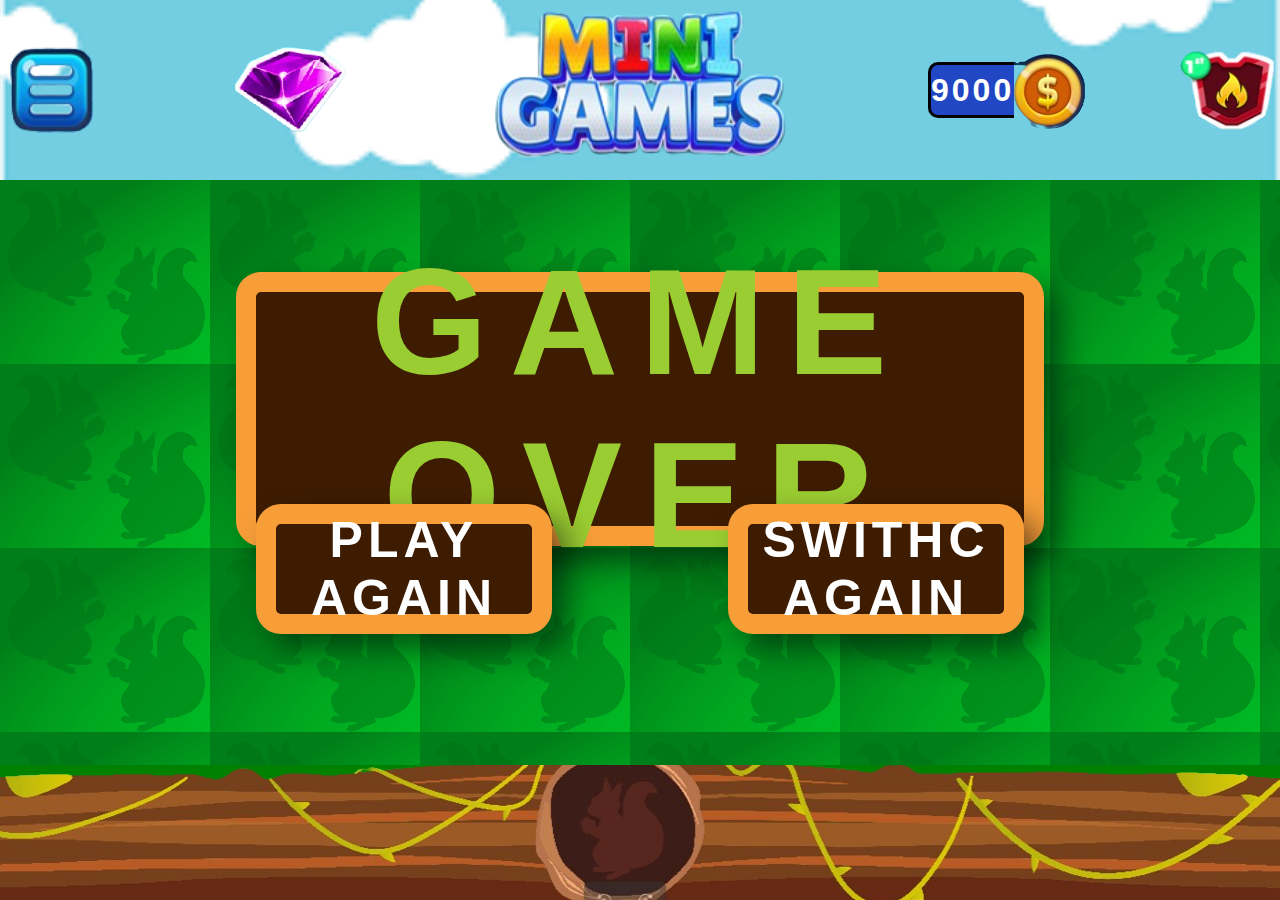
==== Frontend/pages/game_over.html @ 98e09795 "Finished designe and gameplay" ====
<html>
<head>
    <title>MINI GAMES</title>
    <link rel="stylesheet" href="../style/main.css">
    <link rel="stylesheet" href="../style/tables.css">
    <link rel="stylesheet" href="../style/animations.css">
    <link rel="stylesheet" href="../style/buttons.css">
</head>
<body>


    <div id="header">
        <img class="elements" id="menu" alt="menu img" src="../../PNG/menu.png"></img>
        <img class="elements" id="diamond1" alt="Diamond image" src="../../PNG/diamond.png"></img>    
        
        <img id="title" alt="Title" src="../../PNG/title.png"></img>
    
        <div class="elements" id="aux_coin">
            <span class="text" id="coin_text">9000</span>
            <img class="coin" id="slika" alt="coin" src="../../PNG/coin.png" alt="Image">
        </div>
        <img class="elements" id="shield" alt="shield" src="../../PNG/shield.png"></img>
    </div>
    
    
    
    <div id="main">


        <div class="button" id="playAgain"  onclick=play()>PLAY AGAIN</div>    
    
    
        <div class="button" id="gameOver" >GAME OVER</div>


        <div class="button" id="switchAgain" onclick="msg()">SWITHC AGAIN</div>
    
    </div>
    
    
    
    <div id="footer">
    </div>


</body>

<script>
    function play(){
        window.location.href="start_page.html";
    }

    function msg(){
        alert("Function is not implemented yet!!!")
    }
</script>
</html>
---- Frontend/style/main.css ----
@font-face {
    font-family: 'myFont';
    src: url('/home/predrag/Desktop/Hugo_FM/Frontend/fonts/1. OTF/Chalk Board.otf') format('opentype'),
         url('/home/predrag/Desktop/Hugo_FM/Frontend/fonts/2. TTF/Chalk Board.ttf') format('truetype');
    font-weight: normal;
    font-style: normal;
}

*{
    margin: 0;
    padding: 0;

}

body{
    overflow-x: hidden;
}

#header {
    width: 100%;
    height: 20%;
    background-image: url("../../PNG/background.png");
    background-size: cover;
    background-position: center;
    background-repeat: no-repeat;
    display: flex;
    justify-content: center;
    align-items: center;
}
  
#main{
    width: 100%;
    height: 65%;
    background-image: URL('../../PNG/mainBackground.png');

    display: flex;
    justify-content: center;
    align-items: center;
}

#footer{
    width: 100%;
    height: 15%;
    background-color: green;
    position: relative;
}



/*ASSETS*/

.elements{

}

#diamond1{
    width: 10%;
    height: 50%;
    margin-right: 45%;
}

#title{
    width: 25%;
    height: 20%;
    position: fixed;
    display: block;
}

#menu{
    width: 8%;
    height: 10%;
    position:absolute;
    left: 0;
}

#shield{
    width: 8%;
    height: 10%;
    position: absolute;
    right: 0;
}



/*TABLES*/



.table{
    width: 30%;
    height:100%;
}

#table1{
    position: absolute;
    left: 10%;
    height: 40%;
    background-color: white;
}

#table2{
    position: absolute;
    height: 40%;
    right: 10%;
    background-color: white;
}



#baner {
    top: 22%;
    margin-left: 1%;
    position: absolute;
    width: 15%;
    height: 14%;
    display: block;
}

#VS {
    position: relative;
    display: block;
    width: 300px;
}


/*Footer*/
#footer {
    position: relative;
    display: flex;
    justify-content: center; 
    align-items: center;
    background-image: url('../../PNG/wooden.png');
    background-position: 60% center;
}
  

#player1 {
    position: absolute;
    left: 10%;
    height: 80%;
    width: 20%;
}

#player2 {
    position: absolute;
    right: 10%;
    height: 80%;
    width: 20%;
}
#squirel{
    position: absolute;
    margin-bottom: 90px;
    height: 160%;
    width: 13%;
}

  
#logo{
    height: 90%;
    width: 30%;
}



#aux_coin{
    display: flex;
    align-items: center;
    width: 10%; 
}

#slika{
    border-left: none;
}


#coin_text {
    display: flex;
    justify-content: center;
    align-items: center;
    text-align: center;
    background-color: #2147c5;
    color: white;
    font-family: "myFont", cursive, sans-serif;
    font-weight: 900;
    height: 50px;
    width: 100%;
    font-size: 32px;
    letter-spacing: 3px;
    border: 3px solid black;
    border-right: none;
    border-radius: 10px;
    border-top-right-radius: 0;
    border-bottom-right-radius: 0;
    position: relative; 
}

#coin_text::before,
#coin_text::after {
    content: '';
    position: absolute;
    top: -3; 
    bottom: 0; 
    left: 40%; 
    width: 50px; 
    height: 3px; 
    background-color: black; 
}

#coin_text::after {
    top: auto;
    bottom: -3;
}



.button{
    display: flex;
    border-radius: 25px;
    background-color: #3D1C02;;
    font-family: "myFont", cursive, sans-serif;
    font-weight: 900;
    color: white;
    font-size: 50px;;
    border: 20px solid rgb(247, 158, 57);
    width: 20%;
    height: 10%;
    justify-content: center;
    align-items: center;
    text-align: center;
    

    margin-top: 20%;
    margin-bottom: 5%;
    letter-spacing: 5px;
    word-spacing: 5px; 
    box-shadow: 15px 15px 30px rgba(0, 0, 3, 0.5);
}


#player1, #player2{
    
    font-size: 22px;
    font-weight: 900;
    margin-top: 0;
    border: 10px solid rgb(247, 158, 57);
    margin-bottom: 0;
    width: 10%;
    height: 50%;
    
}
---- Frontend/style/tables.css ----
.table {
    display: grid;
    grid-template-columns: repeat(3, 1fr); 
    width: 30%;
    height: 40%;
    position: absolute;
    background-color: white;
}



.cells {
    display: flex;
    align-items: center;
    justify-content: center;
    background-color: rgb(177, 3, 3);
    border: 1px solid white;
    padding: 10px;
    font-weight: bold;
    font-family: 'Comic Sans MS', cursive, sans-serif;
    font-size: 45px;
    color: white;
    height: 30%;
    border-radius: 10px;
    position: relative;
    overflow: hidden;
}

#table1 .cells{

    transition: filter 0.3s ease;
    background-color: green;
}

.cells::before {
    content: '';
    position: absolute;
    top: 50%;
    left: 50%;
    width: 100%;
    height: 100%;
    background: radial-gradient(circle, rgba(250, 238, 74, 0.7), transparent 60%);
    border-radius: 80%;
    transform: translate(-50%, -50%);
    animation: shine 2s infinite alternate;
    cursor: pointer;
}


#table1 .cells:hover{
    filter: brightness(80%); 
}

/*
@keyframes shine {
    0% {
        transform: translate(-50%, -50%) scale(1);
        opacity: 0.5;
    }
    100% {
        transform: translate(-50%, -50%) scale(1.5);
        opacity: 0;
    }
}*/
---- Frontend/style/animations.css ----
@keyframes moveUpDown {
    0% { transform: translateY(0); }
    50% { transform: translateY(-20px); }
    100% { transform: translateY(0); }
}

@keyframes moveLeftRight {
    0% { transform: translateX(0); }
    50% { transform: translateX(-20px); }
    100% { transform: translateX(0); }
}

@keyframes resize {
    0% { transform: scale(1); }
    50% { transform: scale(1.2); }
    100% { transform: scale(1); }
}

@keyframes rotateLeftRight {
    33% { transform: rotate(20deg); } 
    66% { transform: rotate(-20deg); }
    100% { transform: rotate(20deg); } 
}






#diamond {
    animation: rotateLeftRight 2s infinite alternate ease-in-out;
}


#diamond1 {
    animation: moveUpDown 2s infinite ease-in-out;
}

#title{
    animation: resize 2s infinite ease-in-out;
}

#baner{
    animation: rotateLeftRight 2s infinite alternate ease-in-out;
}

#shield{
    animation: resize 2s infinite ease-in-out;
}

#logo {
    cursor: pointer;
    transition: width 0.5s ease, height 0.5s ease; 
}

#logo:hover {
    width: 35%;
    height: 100%;
}
---- Frontend/style/buttons.css ----
@font-face {
    font-family: 'myFont';
    src: url('/home/predrag/Desktop/Hugo_FM/Frontend/fonts/1. OTF/Chalk Board.otf') format('opentype'),
         url('/home/predrag/Desktop/Hugo_FM/Frontend/fonts/2. TTF/Chalk Board.ttf') format('truetype');
    font-weight: normal;
    font-style: normal;
}

#main{
    align-items: center;
}






#main{
    height: 65%;
}

#footer{
    height: 15%;
    background-image: URL('../../PNG/wooden.png');
}


.table{
    height: 10%;
    width: 30%;
}

#playAgain{
    position: absolute;
    left: 20%;
    margin-top: 20%;
    margin-bottom: 5%;
    cursor: pointer;
}

#switchAgain{
    position: absolute;
    right: 20%;
    cursor: pointer;
}

#gameOver{
    color: yellowgreen;
    font-size: 150px;;
    width: 60%;
    letter-spacing: 22px; 
    word-spacing: 15px; 
    height: 40%;
    margin-bottom: 30%;
}
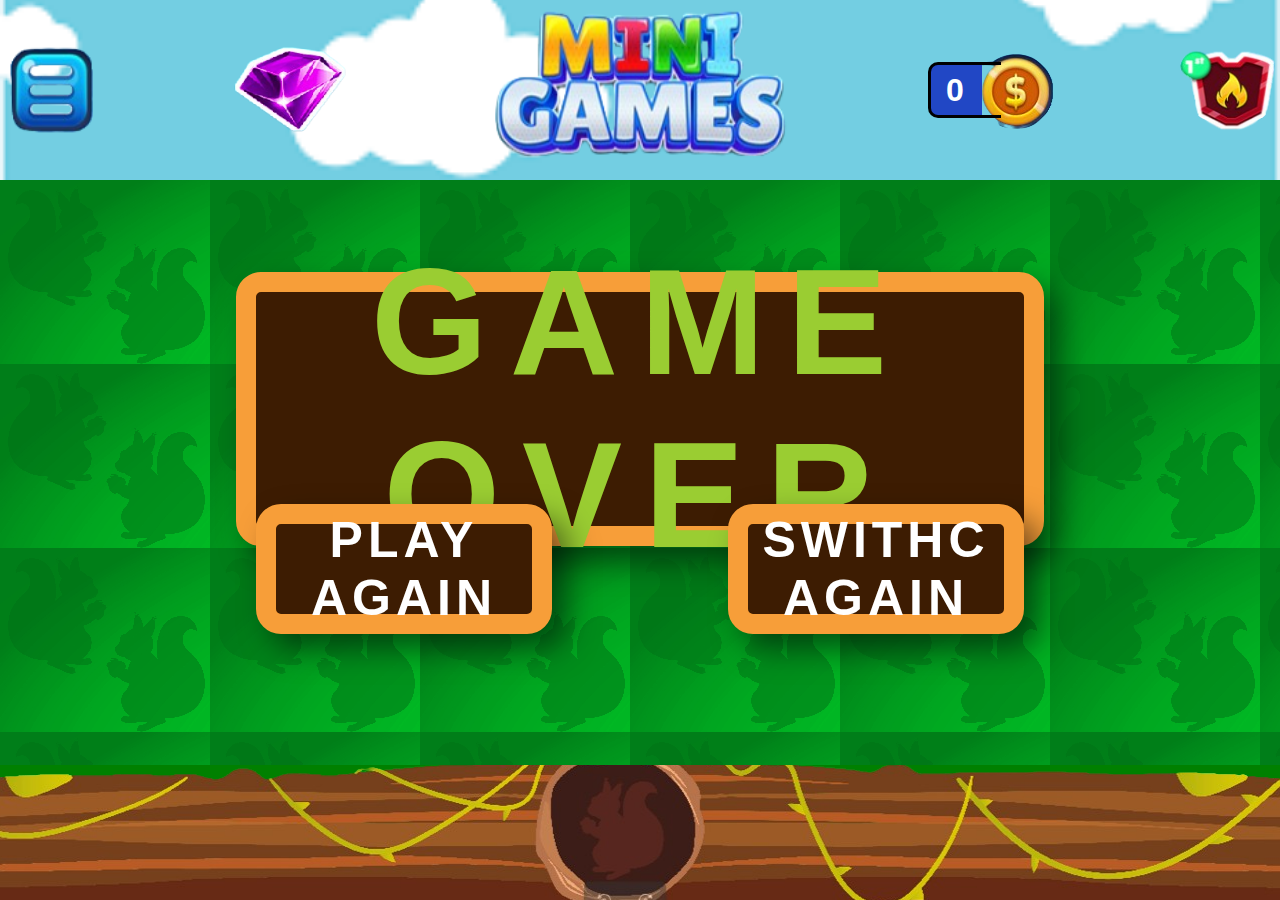
==== commit e0e9b444: "Squirrel agen added" ====
--- a/Frontend/pages/game_over.html
+++ b/Frontend/pages/game_over.html
@@ -16,7 +16,7 @@
         <img id="title" alt="Title" src="../../PNG/title.png"></img>
     
         <div class="elements" id="aux_coin">
-            <span class="text" id="coin_text">9000</span>
+            <span class="text" id="coin_text">0</span>
             <img class="coin" id="slika" alt="coin" src="../../PNG/coin.png" alt="Image">
         </div>
         <img class="elements" id="shield" alt="shield" src="../../PNG/shield.png"></img>
--- a/Frontend/style/main.css
+++ b/Frontend/style/main.css
@@ -247,4 +247,26 @@
     width: 10%;
     height: 50%;
     
+}
+
+
+
+
+#baner{
+    display: flex;
+    align-items: center;
+    justify-content: center;
+    letter-spacing: 4px;
+    font-family: "myFont", cursive, sans-serif;
+    width: 10%;
+    height: 10%;
+    border-radius: 100px;
+    border: 5px solid rgb(255, 255, 255);
+    background-color: rgb(243, 97, 39);
+    color: white;
+    font-size: 20px;
+    font-weight: 600;
+
+    background-position: center;
+    background-repeat: no-repeat;
 }